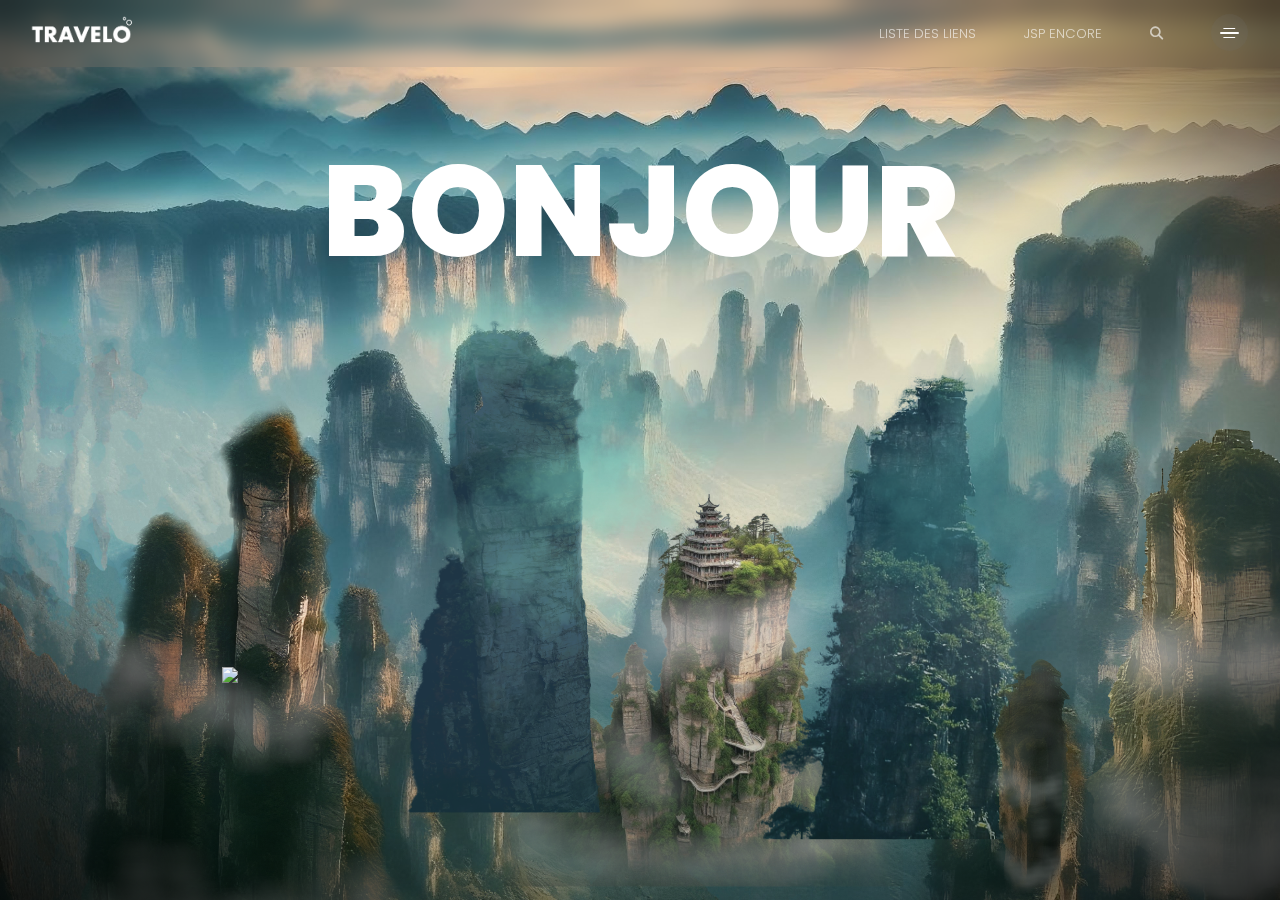
==== index.html @ 39f74039 "implemente la page de garde" ====
<!DOCTYPE html>
<html lang="en">
<head>
  <meta charset="UTF-8">
  <meta name="viewport" content="width=device-width, initial-scale=1.0">
  <title>mon site</title>
  <link rel="stylesheet" href="https://cdnjs.cloudflare.com/ajax/libs/font-awesome/6.5.1/css/all.min.css"/>
  <link rel="stylesheet" href="style.css">
</head>
<body>
  <header class="header">
    <nav>
      <img src="resources/logo.png" alt="Travelo" class="logo">
      <ul>
        <li>
          <a href="page_lien.html">liste des liens</a>
        </li>
        <li>
          <a href="#">jsp encore</a>
        </li>
        <li class="recherche">
          <a href="#">
            <i class="fa-solid fa-magnifying-glass"></i>
          </a>
        </li>
        <li class="hamburger">
          <a href="#">
            <div class="bar"></div>
          </a>
        </li>
      </ul>
    </nav>
  </header>
  <main>
    <div class="vignette"></div>
    <img src="resources/fond.jpeg" data-speedx="3" data-speedy="2" data-speedz="0" class="paralax bg-img">
    <img src="resources/echantillon5.png" data-speedx="1.25" data-speedy="3" data-speedz="0.05" class="paralax mountain1">
    <img src="resources/echantillon4.png" data-speedx="1.26" data-speedy="3" data-speedz="0.05" class="paralax mountain2">
    <img src="resources/montagne_soleil.png" data-speedx="1.15" data-speedy="3" data-speedz="0.15" class="paralax mountain3">
    <img src="resources/nuages1.png" data-speedx="1.20" data-speedy="3" data-speedz="0.1" class="paralax fog1">
    <img src="resources/upsc.png" data-speedx="1.3" data-speedy="3" data-speedz="0.13" class="paralax mountain4">
    <div class="text paralax">
      <h1>Bonjour</h1>
    </div>
    <img src="resources/temple.png" data-speedx="1.5" data-speedy="3" data-speedz="0.2" class="paralax mountain5">
    <img src="resources/mountain_7.png" data-speedx="3" data-speedy="3" data-speedz="0.3" class="paralax mountain6">
    <img src="resources/montagne_seul.png" data-speedx="1.5" data-speedy="3" data-speedz="0.32" class="paralax mountain7">
    <img src="resources/mountain_9.png" data-speedx="2.3" data-speedy="3" data-speedz="0.2" class="paralax mountain8">
    <img src="resources/upsc2.png" data-speedx="1.1" data-speedy="3" data-speedz="0.14" class="paralax mountain9">
    <img src="resources/nuages2.png" data-speedx="1.3" data-speedy="3" data-speedz="0.23" class="paralax fog2">
    <img src="resources/gauche.png" data-speedx="1.1" data-speedy="3" data-speedz="0.13" class="paralax mountain10">
    <img src="resources/sun_rays.png" class="sun-rays">
    <img src="resources/black_shadow.png"  class="black-shadow">
  </main>
  <script src="js/app.js"></script>
</body>
</html>
---- style.css ----
@import url('https://fonts.googleapis.com/css2?family=Poppins:wght@100;300;400;800&display=swap');

*, *::before, *::after{
  padding: 0;
  margin: 0;
  box-sizing: border-box;
}

body{
  font-family: "Poppins", sans-serif;
}

::selection{
  background-color: #0b372dbb;
}

.logo{
  width: 100px;
}

.header {
  position: absolute;
  z-index: 9999;
  width: 100%;
  padding: 0.9rem 0;
  top: 0;
  left: 0;
  border-bottom: 1px solid rgba(114, 114, 114, 0);
  background-color: none;
  backdrop-filter: blur(10px); /* Effet de flou */
  -webkit-backdrop-filter: blur(10px); /* Effet de flou pour les navigateurs WebKit */
}


header nav{
  max-width: 1440px;
  margin: 0 auto;
  padding: 0 2rem;
  display: flex;
  justify-content: space-between;
  align-items: center;
  backdrop-filter: blur(10px); /* Effet de flou */
  -webkit-backdrop-filter: blur(10px);
}

header ul{
  display: flex;
  list-style: none;
  align-items: center;
  background-color: none;
  backdrop-filter: blur(10px); /* Effet de flou */
  -webkit-backdrop-filter: blur(10px); /* Effet de flou pour les navigateurs WebKit */
}

header ul a{
  text-decoration: none;
  color: rgba(255, 255, 255, 0.63);
  padding: 0 1.5rem;
  text-transform: uppercase;
  font-weight: 300;
  font-size: 0.83rem;
}

.searsh a{
  font-size: 1.05rem;
  padding: 0 3rem;
}

.hamburger{
  padding-left: 1.5rem;
}
.hamburger a{
  padding: 0;
  width: 37px;
  height: 37px;
  display: flex;
  border-radius: 50%;
  background-color: rgba(115, 115, 115, 0.17);
  backdrop-filter: blur(10px);
  -webkit-backdrop-filter: blur(10px);
  justify-content: center;
  align-items: center;
}

.hamburger .bar{
  position: relative;
  width: 52%;
  height: 1.3px;
  background-color: #fff;
  border-radius: 2px;
}

.hamburger .bar::before,
.hamburger .bar::after{
  content: "";
  position: absolute;
  left: 50%;
  transform: translate(-50%);
  width: 60%;
  height: 100%;
  background-color: inherit;
  border-radius: 2px;
}

.hamburger .bar::before{
  top: -4.5px; 
}

.hamburger .bar::after{
  top: 4.5px; 
}

footer {
  background-color: #353; /* Changer la couleur ici */
}

main{
  position: relative;
  background-color: #353;
  height: 100vh;
  width: 100vw;
  overflow: hidden;
}

.paralax{
  pointer-events: none;
  transition: 0.45s cubic-bezier(0.2, 0.49,0.32,0.99);
}

.bg-img {
  position: absolute;
  width: 104.16%;
  top: 67.71%;
  left: 50%;
  transform: translate(-50%, -50%);
  z-index: 1;
}

.mountain1 {
  position: absolute;
  width: 36.46%;
  top: 95.83%;
  left: calc(62.5% + 36.46%);
  transform: translate(-50%, -50%);
  z-index: 2;
}

.fog1 {
  position: absolute;
  width: 52.08%;
  top: 50%;
  left: 50%;
  transform: translate(-50%, -50%);
  z-index: 3;
}

.mountain2 {
  position: absolute;
  width: 61.46%;
  top: calc(64.58% - 12.5vh);
  left: calc(20% - 61.46%);
  transform: translate(-50%, -50%);
  z-index: 4;
}

.text {
  position: absolute;
  z-index: 5;
  top: calc(38% - 130px);
  left: 50%;
  transform: translate(-50%, -50%);
  text-align: center;
  text-transform: uppercase;
  pointer-events: auto;
  color: #fff;
}

.text h2 {
  font-weight: 100;
  font-size: 6.5rem;
  line-height: 0.88;
}

.text h1 {
  font-weight: 800;
  font-size: 8rem;
  line-height: 0.88;
}

.mountain3 {
  position: absolute;
  width: 31.25%;
  top: 75%;
  left: 20%;
  transform: translate(-50%, -50%);
  z-index: 6;
}

.mountain4 {
  position: absolute;
  width: 31.25%;
  top: 75%;
  left: 95%;
  transform: translate(-50%, -50%);
  z-index: 7;
}

.mountain5 {
  position: absolute;
  width: 31.25%;
  top: 75%;
  left: 55%;
  transform: translate(-50%, -50%);
  z-index: 8;
}

.mountain6 {
  position: absolute;
  width: 34.04%;
  top: 65%;
  left: 75%;
  transform: translate(-50%, -50%);
  z-index: 9;
}

.mountain7 {
  position: absolute;
  width: 31.25%;
  top: 75%;
  left: 33%;
  transform: translate(-50%, -50%);
  z-index: 12;
}

.mountain8 {
  position: absolute;
  width: 26.04%;
  top: 60%;
  left: 44%;
  transform: translate(-50%, -50%);
  z-index: 11;
}

.fog2 {
  position: absolute;
  width: 52.08%;
  top: 80%;
  left: 78%;
  transform: translate(-50%, -50%);
  z-index: 12;
}

.mountain9 {
  position: absolute;
  width: 7.81%;
  top: 85%;
  left: 80%;
  transform: translate(-50%, -50%);
  z-index: 13;
}

.mountain10 {
  position: absolute;
  width: 15.63%;
  top: 70%;
  left: 5%;
  transform: translate(-50%, -50%);
  z-index: 14;
}

.sun-rays {
  position: absolute;
  z-index: 15;
  top: 0;
  right: 0;
  width: 31.05%;
  pointer-events: none;
}


.black-shadow{
  position: absolute;
  z-index: 16;
  bottom: 0;
  right: 0;
  width: 100%;
  pointer-events: none;
}

.vignette {
  position: absolute;
  z-index: 100;
  width: 100%;
  height: 100%;
  top: 0;
  left: 0;
  background: radial-gradient(ellipse at center, rgba(0, 0, 0, 0) 65%, rgba(0, 0, 0, 0.7));
  pointer-events: none;
}

@media (max-width: 1100px){
  .text h1{
    font-size: 5.8rem;
  }

  .text h2{
    font-size: 4.7;
  }
}

@media (max-width: 725){
  .text h1{
    font-size: 5rem;
    line-height: 1.1;
  }

  .text h2{
    font-size: 4.1;
    line-height: 1.1;
  }
  header nav{
    padding: 0 1rem;
  }

  .logo{
    width: 75px;
  }

  header ul a{
    font-size: 0.73rem;
    padding: 0 0.9rem;
  }

  .searsh a{
    font-size: 0.85rem;
    padding: 0 1.8rem;
  }
  .hamburger{
    padding-left: 0.9rem;
  }

  .hamburger a{
    height: 30px;
    width: 30px;
  }
}
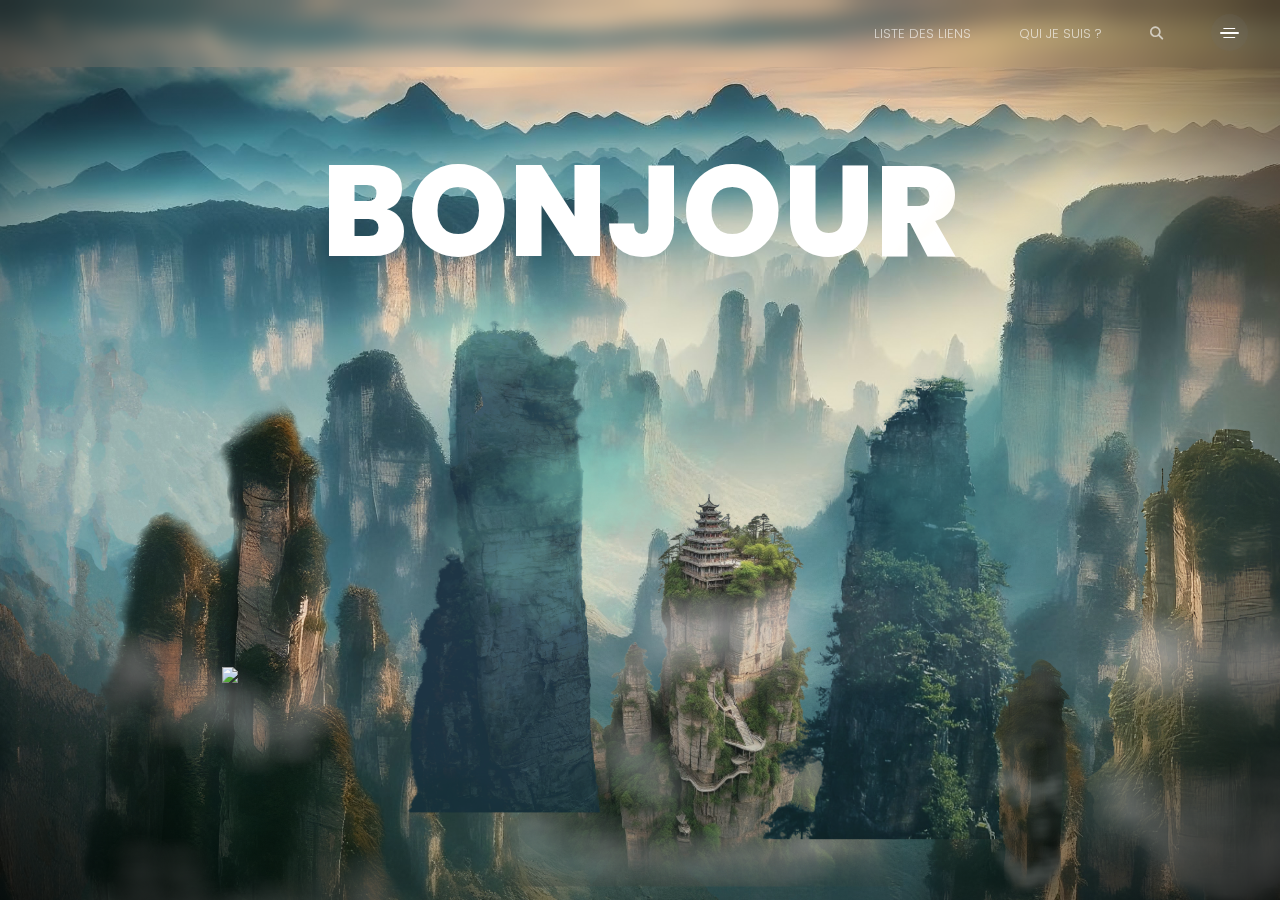
==== commit d379dfca: "pages liées" ====
--- a/index.html
+++ b/index.html
@@ -10,13 +10,15 @@
 <body>
   <header class="header">
     <nav>
-      <img src="resources/logo.png" alt="Travelo" class="logo">
+      <div class="time">
+        <span id="current-time"></span>
+      </div>
       <ul>
         <li>
           <a href="page_lien.html">liste des liens</a>
         </li>
         <li>
-          <a href="#">jsp encore</a>
+          <a  href="info.html">qui je suis ?</a>
         </li>
         <li class="recherche">
           <a href="#">
@@ -53,5 +55,22 @@
     <img src="resources/black_shadow.png"  class="black-shadow">
   </main>
   <script src="js/app.js"></script>
+  <script src="js/script2.js"></script>
+    <script>
+      function updateTime() {
+        var currentTime = new Date();
+        var hours = currentTime.getHours();
+        var minutes = currentTime.getMinutes();
+        
+        // Ajout d'un zéro devant les chiffres de moins de 10
+        hours = (hours < 10) ? "0" + hours : hours;
+        minutes = (minutes < 10) ? "0" + minutes : minutes;
+        
+        var timeString = hours + ":" + minutes;
+        document.getElementById('current-time').textContent = timeString;
+      }
+    
+      setInterval(updateTime, 1000);
+    </script>
 </body>
 </html>--- a/style.css
+++ b/style.css
@@ -38,9 +38,15 @@
   padding: 0 2rem;
   display: flex;
   justify-content: space-between;
+  left: 5%;
   align-items: center;
   backdrop-filter: blur(10px); /* Effet de flou */
   -webkit-backdrop-filter: blur(10px);
+}
+
+.time {
+  font-size: 4vh;
+  color: aliceblue;
 }
 
 header ul{
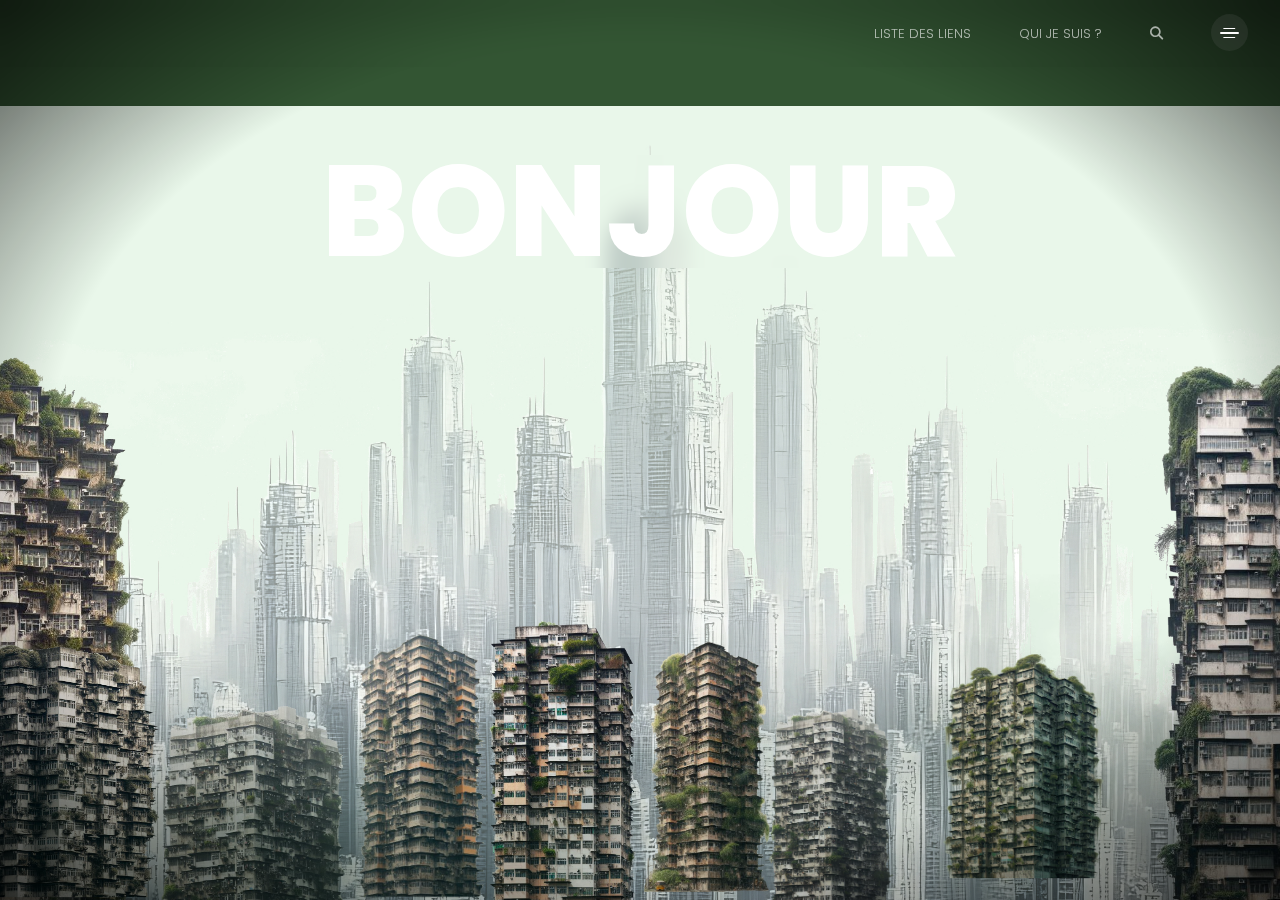
==== commit 910be64f: "big update" ====
--- a/index.html
+++ b/index.html
@@ -18,7 +18,7 @@
           <a href="page_lien.html">liste des liens</a>
         </li>
         <li>
-          <a  href="info.html">qui je suis ?</a>
+          <a href="info.html">qui je suis ?</a>
         </li>
         <li class="recherche">
           <a href="#">
@@ -35,23 +35,23 @@
   </header>
   <main>
     <div class="vignette"></div>
-    <img src="resources/fond.jpeg" data-speedx="3" data-speedy="2" data-speedz="0" class="paralax bg-img">
-    <img src="resources/echantillon5.png" data-speedx="1.25" data-speedy="3" data-speedz="0.05" class="paralax mountain1">
-    <img src="resources/echantillon4.png" data-speedx="1.26" data-speedy="3" data-speedz="0.05" class="paralax mountain2">
-    <img src="resources/montagne_soleil.png" data-speedx="1.15" data-speedy="3" data-speedz="0.15" class="paralax mountain3">
+    <img src="resources/images_batiments/fond-transformed.jpg" data-speedx="3" data-speedy="2" data-speedz="0" class="paralax bg-img">
+    <img src="resources/images_batiments/tour_seule.png" data-speedx="1.25" data-speedy="3" data-speedz="0.05" class="paralax mountain1">
+    <img src="resources/images_batiments/tour_seul2.png" data-speedx="1.26" data-speedy="3" data-speedz="0.05" class="paralax mountain2">
+    <img src="resources/images_batiments/tour_coteunpeu.png" data-speedx="1.5" data-speedy="3" data-speedz="0.15" class="paralax mountain3">
     <img src="resources/nuages1.png" data-speedx="1.20" data-speedy="3" data-speedz="0.1" class="paralax fog1">
-    <img src="resources/upsc.png" data-speedx="1.3" data-speedy="3" data-speedz="0.13" class="paralax mountain4">
+    <img src="resources/images_batiments/tour_cote_plein.png" data-speedx="1.3" data-speedy="3" data-speedz="0.13" class="paralax mountain4">
     <div class="text paralax">
-      <h1>Bonjour</h1>
+      <h1><a href="presentation_page.html">Bonjour</a></h1>
     </div>
-    <img src="resources/temple.png" data-speedx="1.5" data-speedy="3" data-speedz="0.2" class="paralax mountain5">
-    <img src="resources/mountain_7.png" data-speedx="3" data-speedy="3" data-speedz="0.3" class="paralax mountain6">
-    <img src="resources/montagne_seul.png" data-speedx="1.5" data-speedy="3" data-speedz="0.32" class="paralax mountain7">
-    <img src="resources/mountain_9.png" data-speedx="2.3" data-speedy="3" data-speedz="0.2" class="paralax mountain8">
-    <img src="resources/upsc2.png" data-speedx="1.1" data-speedy="3" data-speedz="0.14" class="paralax mountain9">
+    <img src="resources/images_batiments/tour_seul2.png" data-speedx="1.5" data-speedy="3" data-speedz="0.2" class="paralax mountain5">
+    <img src="resources/images_batiments/tour_seule.png" data-speedx="3" data-speedy="3" data-speedz="0.3" class="paralax mountain6">
+    <img src="resources/images_batiments/tour_seule1.png" data-speedx="1.5" data-speedy="3" data-speedz="0.32" class="paralax mountain7">
+    <img src="resources/images_batiments/tour_seul_coupe.png" data-speedx="2.3" data-speedy="3" data-speedz="0.2" class="paralax mountain8">
+    <img src="resources/images_batiments/batiment_care.png" data-speedx="1.1" data-speedy="3" data-speedz="0.14" class="paralax mountain9">
     <img src="resources/nuages2.png" data-speedx="1.3" data-speedy="3" data-speedz="0.23" class="paralax fog2">
-    <img src="resources/gauche.png" data-speedx="1.1" data-speedy="3" data-speedz="0.13" class="paralax mountain10">
-    <img src="resources/sun_rays.png" class="sun-rays">
+    <img src="resources/images_batiments/tour_cote.png" data-speedx="1.1" data-speedy="3" data-speedz="0.13" class="paralax mountain10">
+    <!--<img src="resources/sun_rays.png" class="sun-rays">--> 
     <img src="resources/black_shadow.png"  class="black-shadow">
   </main>
   <script src="js/app.js"></script>
--- a/style.css
+++ b/style.css
@@ -8,6 +8,7 @@
 
 body{
   font-family: "Poppins", sans-serif;
+  background-color: #353;
 }
 
 ::selection{
@@ -122,12 +123,16 @@
 
 main{
   position: relative;
-  background-color: #353;
   height: 100vh;
   width: 100vw;
   overflow: hidden;
 }
 
+.text a {
+  text-decoration: none;
+  color: inherit; /* Hérite de la couleur du texte parent */
+}
+
 .paralax{
   pointer-events: none;
   transition: 0.45s cubic-bezier(0.2, 0.49,0.32,0.99);
@@ -135,8 +140,8 @@
 
 .bg-img {
   position: absolute;
-  width: 104.16%;
-  top: 67.71%;
+  width: 110%;
+  top: 90%;
   left: 50%;
   transform: translate(-50%, -50%);
   z-index: 1;
@@ -144,9 +149,10 @@
 
 .mountain1 {
   position: absolute;
-  width: 36.46%;
+  width: 15.46%;
   top: 95.83%;
-  left: calc(62.5% + 36.46%);
+  /*left: calc(62.5% + 36.46%);*/
+  left: 20%;
   transform: translate(-50%, -50%);
   z-index: 2;
 }
@@ -162,7 +168,7 @@
 
 .mountain2 {
   position: absolute;
-  width: 61.46%;
+  width: 7.46%;
   top: calc(64.58% - 12.5vh);
   left: calc(20% - 61.46%);
   transform: translate(-50%, -50%);
@@ -188,33 +194,49 @@
 }
 
 .text h1 {
+  position: relative; /* Ajouter cette ligne */
   font-weight: 800;
   font-size: 8rem;
   line-height: 0.88;
+  text-align: center; /* Ajouter cette ligne */
+}
+
+
+.text h1::before {
+  content: "";
+  position: absolute;
+  top: 0;
+  left: 0;
+  width: 100%;
+  height: 100%;
+  /*background-color: rgba(0, 0, 0, 0.5); Ajuster la couleur et l'opacité selon vos besoins */
+  backdrop-filter: blur(10px);
+  z-index: -1; /* Placer l'élément derrière le texte */
+  border-radius: 30px;
 }
 
 .mountain3 {
   position: absolute;
-  width: 31.25%;
+  width: 15.25%;
+  top: 85%;
+  left: 5%;
+  transform: translate(-50%, -50%);
+  z-index: 14;
+}
+
+.mountain4 {
+  position: absolute;
+  width: 30.25%;
   top: 75%;
-  left: 20%;
-  transform: translate(-50%, -50%);
-  z-index: 6;
-}
-
-.mountain4 {
-  position: absolute;
-  width: 31.25%;
-  top: 75%;
-  left: 95%;
+  left: 105%;
   transform: translate(-50%, -50%);
   z-index: 7;
 }
 
 .mountain5 {
   position: absolute;
-  width: 31.25%;
-  top: 75%;
+  width: 10.25%;
+  top: 85%;
   left: 55%;
   transform: translate(-50%, -50%);
   z-index: 8;
@@ -222,17 +244,17 @@
 
 .mountain6 {
   position: absolute;
-  width: 34.04%;
-  top: 65%;
-  left: 75%;
+  width: 10.04%;
+  top: 90%;
+  left: 65%;
   transform: translate(-50%, -50%);
   z-index: 9;
 }
 
 .mountain7 {
   position: absolute;
-  width: 31.25%;
-  top: 75%;
+  width: 10%;
+  top: 85%;
   left: 33%;
   transform: translate(-50%, -50%);
   z-index: 12;
@@ -240,8 +262,8 @@
 
 .mountain8 {
   position: absolute;
-  width: 26.04%;
-  top: 60%;
+  width: 12.04%;
+  top: 85%;
   left: 44%;
   transform: translate(-50%, -50%);
   z-index: 11;
@@ -258,7 +280,7 @@
 
 .mountain9 {
   position: absolute;
-  width: 7.81%;
+  width: 12.81%;
   top: 85%;
   left: 80%;
   transform: translate(-50%, -50%);
@@ -267,13 +289,13 @@
 
 .mountain10 {
   position: absolute;
-  width: 15.63%;
+  width: 12.63%;
   top: 70%;
   left: 5%;
   transform: translate(-50%, -50%);
-  z-index: 14;
-}
-
+  z-index: 6;
+}
+/*
 .sun-rays {
   position: absolute;
   z-index: 15;
@@ -282,7 +304,7 @@
   width: 31.05%;
   pointer-events: none;
 }
-
+*/
 
 .black-shadow{
   position: absolute;
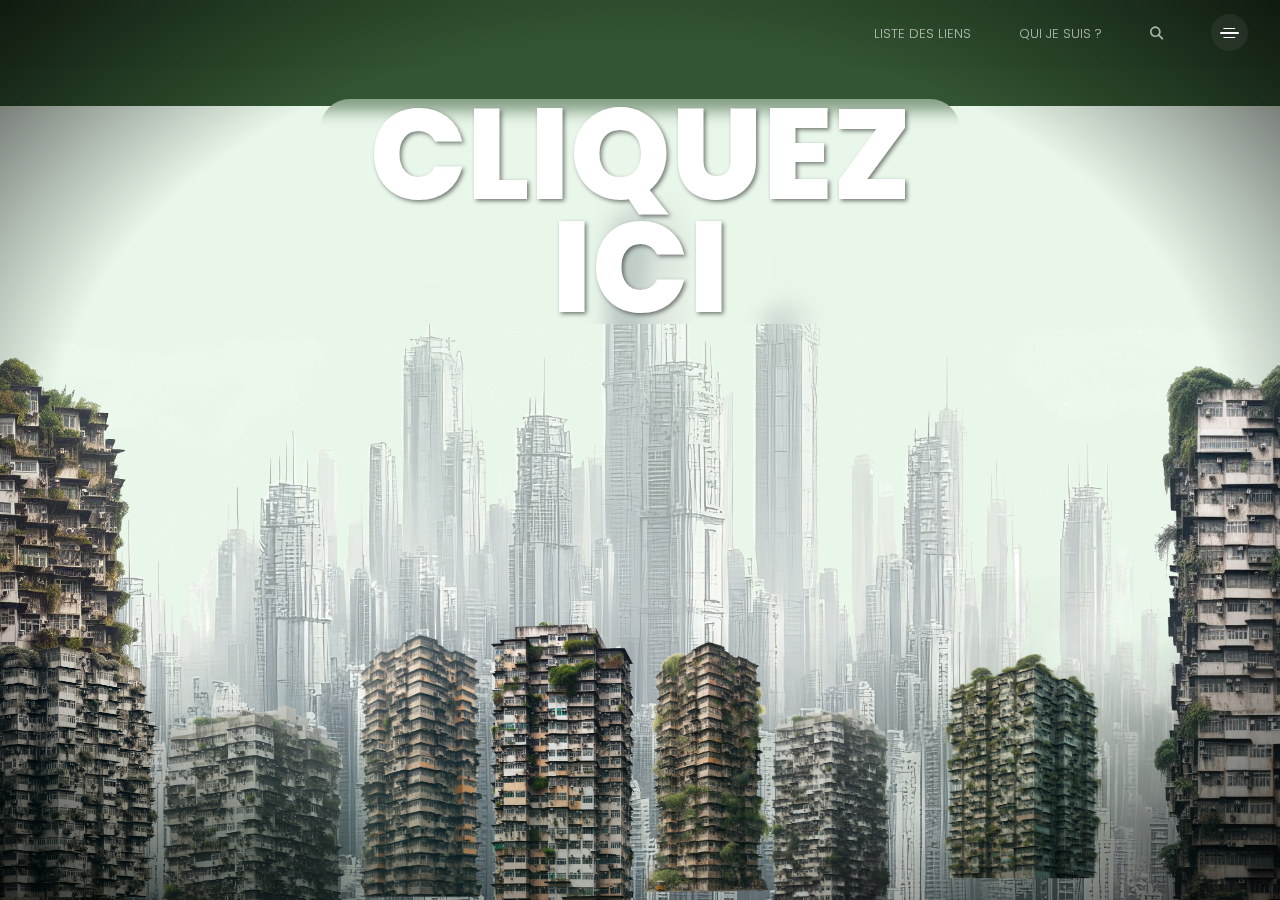
==== commit 4c743b1b: "update text" ====
--- a/index.html
+++ b/index.html
@@ -42,8 +42,8 @@
     <img src="resources/nuages1.png" data-speedx="1.20" data-speedy="3" data-speedz="0.1" class="paralax fog1">
     <img src="resources/images_batiments/tour_cote_plein.png" data-speedx="1.3" data-speedy="3" data-speedz="0.13" class="paralax mountain4">
     <div class="text paralax">
-      <h1><a href="presentation_page.html">Bonjour</a></h1>
-    </div>
+      <h1 class="texte-entree"><a href="presentation_page.html">Cliquez ici</a></h1>
+    </div>    
     <img src="resources/images_batiments/tour_seul2.png" data-speedx="1.5" data-speedy="3" data-speedz="0.2" class="paralax mountain5">
     <img src="resources/images_batiments/tour_seule.png" data-speedx="3" data-speedy="3" data-speedz="0.3" class="paralax mountain6">
     <img src="resources/images_batiments/tour_seule1.png" data-speedx="1.5" data-speedy="3" data-speedz="0.32" class="paralax mountain7">
--- a/style.css
+++ b/style.css
@@ -193,7 +193,7 @@
   line-height: 0.88;
 }
 
-.text h1 {
+.text.paralax h1 {
   position: relative; /* Ajouter cette ligne */
   font-weight: 800;
   font-size: 8rem;
@@ -202,7 +202,7 @@
 }
 
 
-.text h1::before {
+.text.paralax h1::before {
   content: "";
   position: absolute;
   top: 0;
@@ -213,7 +213,17 @@
   backdrop-filter: blur(10px);
   z-index: -1; /* Placer l'élément derrière le texte */
   border-radius: 30px;
-}
+  
+}
+
+.texte-entree {
+  transition: transform 0.3s ease-out;
+  text-shadow: 2px 2px 4px rgba(0, 0, 0, 0.5);
+}
+
+.texte-entree:hover {
+  transform: scale(1.1) rotate(5deg); /* Aggrandit et fait pivoter le texte lors du survol */
+} 
 
 .mountain3 {
   position: absolute;
